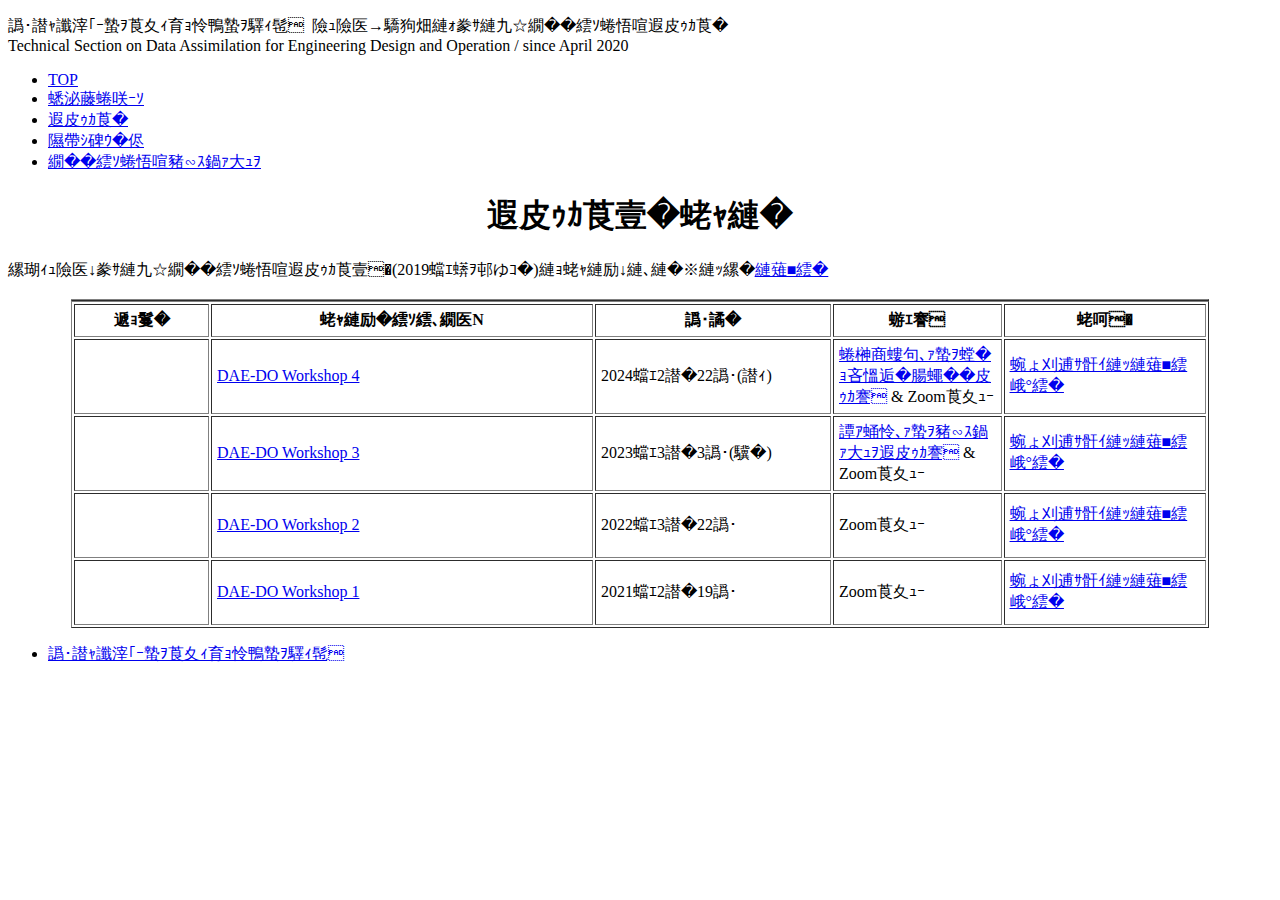
==== calendar.html @ 0c6bde7a "Create calendar.html" ====
<!DOCTYPE html PUBLIC "-//W3C//DTD XHTML 1.0 Transitional//EN" "http://www.w3.org/TR/xhtml1/DTD/xhtml1-transitional.dtd">
<html>
	<head>
		<title>研究会の催し</title>
		<meta http-equiv="Content-Type" content="text/html; charset=Shift_JIS" />

		<link rel="stylesheet" href="styles.css" />
		<script type="text/javascript" src="jquery-1.9.0.min.js"></script>        
        
		<script type="text/javascript">
	<!--
		$(document).ready(function() {
			$(".linkbox").click(function() {
			window.location.href = ($("p.readmore a").attr("href"));
			}); 
			$("p.readmore").addClass("none"); 
			$(".linkbox").hover(function(){
			$(this).addClass("box_hover"); 
			},
			function(){
			$(this).removeClass("box_hover"); 
			});
		}); 
		-->
		</script>

        
	</head>
	<body>
	<div id="conteneur">
    
		<div class="comment">
        <div id="header">
		<p class="linkarea">
        	<a href="index.html"></a>
            
        	<font id="small">日本機械学会計算力学部門</font>
            &nbsp;設計と運用に活かすデータ同化研究会&nbsp;&nbsp;&nbsp; <font id="small"><br />
            Technical Section on Data Assimilation for Engineering Design and Operation / since April 2020 </font>
            
        </p> <!-- linkarea -->
        </div><!-- header -->            
       	</div>	<!-- comment -->        
            	  
		  <div id="haut">
			<ul class="menuhaut">
			<li><a href="index.html">TOP</a></li>
			<li><a href="namelist.html">委員名簿</a></li>
			<li><a href="calendar.html">研究会</a></li>
			<li><a href="reference.html">講演資料</a></li>
			<li><a href="https://www.kyoritsu-pub.co.jp/bookdetail/9784320111264">データ同化流体科学</a></li>
			</ul>
		  </div>

    <div id="centre">

 		  <center><h1>研究会の催し</h1></center>


<table width="90%" border="1" align="center" cellpadding="5" id="middle">


    
		「設計に活かすデータ同化研究会」(2019年度終了)の催しについては、<a href="calendar2015-2019.html">こちら</a><br /><br />
					                    	


<table width="90%" border="1" align="center" cellpadding="5" id="middle">
  <tr> 
    <td width="12%"> 
      <div align="center"><b>種類</b></div>    </td>
    <td width="34%"> 
      <div align="center"><b>催しのタイトル</b></div>    </td>
    <td width="21%"> 
      <div align="center"><b>日時</b></div>    </td>
    <td width="15%"> 
      <div align="center"><b>場所</b></div>    </td>
    <td width="18%"> 
      <div align="center"><b>備考</b></div>    </td>
  </tr>

    <tr> 
    <td width="12%" height="53">&nbsp;</td>
    <td width="34%" height="53"><a href="reference.html#DAE1">DAE-DO Workshop 4</a></td>
    <td width="21%" height="53">2024年2月22日(木)</td>
    <td width="15%" height="53"><a href="https://www.isee.nagoya-u.ac.jp/directions.html">名古屋大学宇宙地球環境研究所</a> & Zoom会議</td>
    <td width="18%" height="53"> 
      <a href="https://docs.google.com/forms/d/e/1FAIpQLSdWrCnQQco5hw_W2GOUFr81EfTvTMrHzYSymFr4G1S0925K-A/viewform">参加登録はこちらから</a></td>
    </tr>

    <tr> 
    <td width="12%" height="53">&nbsp;</td>
    <td width="34%" height="53"><a href="reference.html#DAE1">DAE-DO Workshop 3</a></td>
    <td width="21%" height="53">2023年3月3日(金)</td>
    <td width="15%" height="53"><a href="https://www.ifs.tohoku.ac.jp/jpn/access/">東北大学流体科学研究所</a> & Zoom会議</td>
    <td width="18%" height="53"> 
      <a href="https://docs.google.com/forms/d/e/1FAIpQLSdjxWqyFKrTxOn14xIIuro82TV0nvHMYzKNPKZ8MP7fQwJcZQ/viewform">参加登録はこちらから</a></td>
    </tr>

    <tr> 
    <td width="12%" height="53">&nbsp;</td>
    <td width="34%" height="53"><a href="reference.html#DAE1">DAE-DO Workshop 2</a></td>
    <td width="21%" height="53">2022年3月22日</td>
    <td width="15%" height="53">Zoom会議</td>
    <td width="18%" height="53"> 
      <a href="https://docs.google.com/forms/d/e/1FAIpQLSfAZLtekfhxhLcSxAQohUqrhnC5jyGF2LwI6vAYAfCjbSBfxQ/viewform">参加登録はこちらから</a></td>
    </tr>

    <tr> 
    <td width="12%" height="53">&nbsp;</td>
    <td width="34%" height="53"><a href="reference.html#DAE1">DAE-DO Workshop 1</a></td>
    <td width="21%" height="53">2021年2月19日</td>
    <td width="15%" height="53">Zoom会議</td>
    <td width="18%" height="53"> 
      <a href="https://forms.gle/PtcKwovmVgoWZETh8">参加登録はこちらから</a></td>
    </tr>



</table>

</div>

           <div id="haut">
            <ul class="menuhaut">
				<li><a href="http://www.jsme.or.jp/cmd" target="_blank">日本機械学会計算力学部門</a></li>
			</ul>
		  </div>

</div>

</body>
</html>
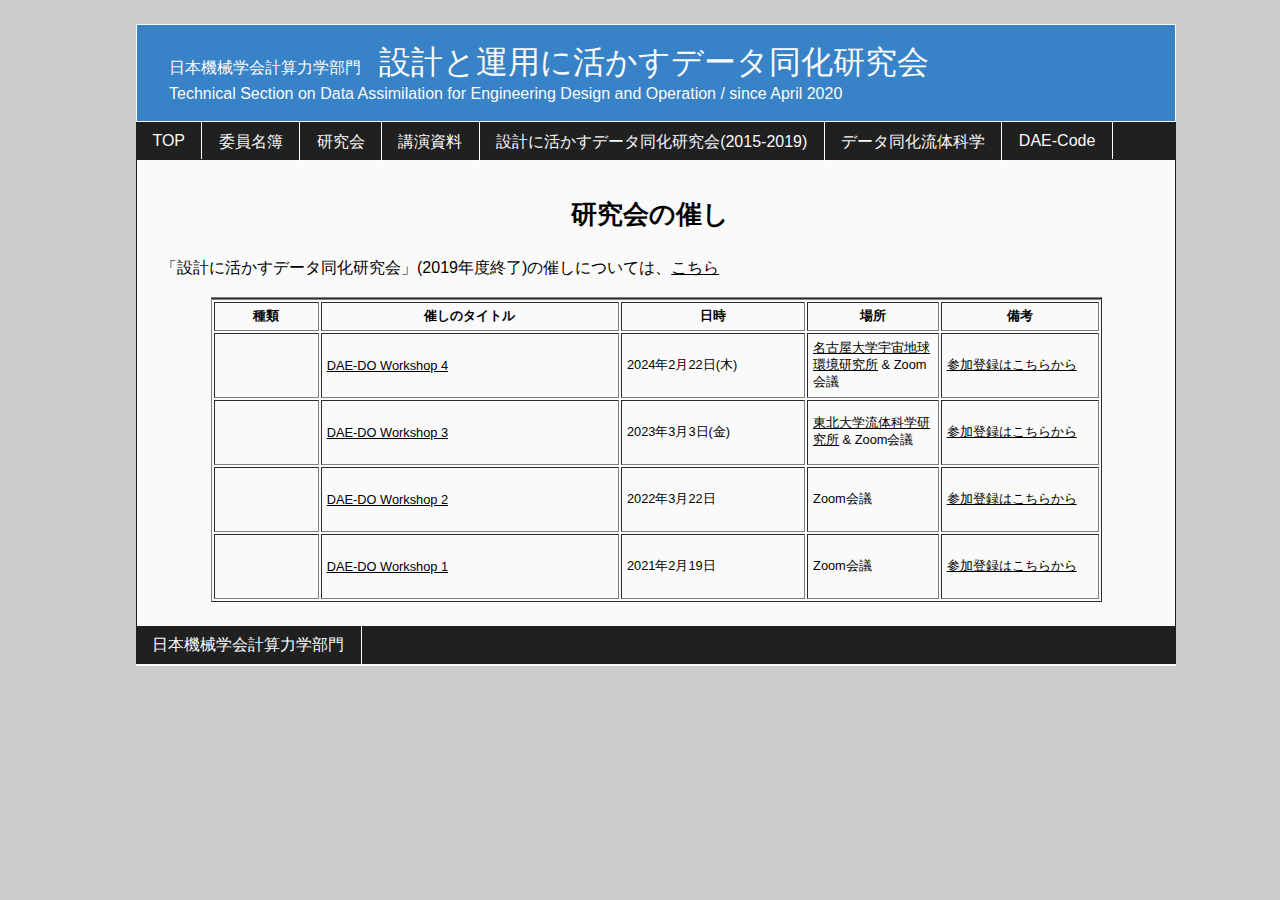
==== commit 0610d08b: "Add files via upload" ====
--- a/calendar.html
+++ b/calendar.html
@@ -1,133 +1,135 @@
-<!DOCTYPE html PUBLIC "-//W3C//DTD XHTML 1.0 Transitional//EN" "http://www.w3.org/TR/xhtml1/DTD/xhtml1-transitional.dtd">
-<html>
-	<head>
-		<title>研究会の催し</title>
-		<meta http-equiv="Content-Type" content="text/html; charset=Shift_JIS" />
-
-		<link rel="stylesheet" href="styles.css" />
-		<script type="text/javascript" src="jquery-1.9.0.min.js"></script>        
-        
-		<script type="text/javascript">
-	<!--
-		$(document).ready(function() {
-			$(".linkbox").click(function() {
-			window.location.href = ($("p.readmore a").attr("href"));
-			}); 
-			$("p.readmore").addClass("none"); 
-			$(".linkbox").hover(function(){
-			$(this).addClass("box_hover"); 
-			},
-			function(){
-			$(this).removeClass("box_hover"); 
-			});
-		}); 
-		-->
-		</script>
-
-        
-	</head>
-	<body>
-	<div id="conteneur">
-    
-		<div class="comment">
-        <div id="header">
-		<p class="linkarea">
-        	<a href="index.html"></a>
-            
-        	<font id="small">日本機械学会計算力学部門</font>
-            &nbsp;設計と運用に活かすデータ同化研究会&nbsp;&nbsp;&nbsp; <font id="small"><br />
-            Technical Section on Data Assimilation for Engineering Design and Operation / since April 2020 </font>
-            
-        </p> <!-- linkarea -->
-        </div><!-- header -->            
-       	</div>	<!-- comment -->        
-            	  
-		  <div id="haut">
-			<ul class="menuhaut">
-			<li><a href="index.html">TOP</a></li>
-			<li><a href="namelist.html">委員名簿</a></li>
-			<li><a href="calendar.html">研究会</a></li>
-			<li><a href="reference.html">講演資料</a></li>
-			<li><a href="https://www.kyoritsu-pub.co.jp/bookdetail/9784320111264">データ同化流体科学</a></li>
-			</ul>
-		  </div>
-
-    <div id="centre">
-
- 		  <center><h1>研究会の催し</h1></center>
-
-
-<table width="90%" border="1" align="center" cellpadding="5" id="middle">
-
-
-    
-		「設計に活かすデータ同化研究会」(2019年度終了)の催しについては、<a href="calendar2015-2019.html">こちら</a><br /><br />
-					                    	
-
-
-<table width="90%" border="1" align="center" cellpadding="5" id="middle">
-  <tr> 
-    <td width="12%"> 
-      <div align="center"><b>種類</b></div>    </td>
-    <td width="34%"> 
-      <div align="center"><b>催しのタイトル</b></div>    </td>
-    <td width="21%"> 
-      <div align="center"><b>日時</b></div>    </td>
-    <td width="15%"> 
-      <div align="center"><b>場所</b></div>    </td>
-    <td width="18%"> 
-      <div align="center"><b>備考</b></div>    </td>
-  </tr>
-
-    <tr> 
-    <td width="12%" height="53">&nbsp;</td>
-    <td width="34%" height="53"><a href="reference.html#DAE1">DAE-DO Workshop 4</a></td>
-    <td width="21%" height="53">2024年2月22日(木)</td>
-    <td width="15%" height="53"><a href="https://www.isee.nagoya-u.ac.jp/directions.html">名古屋大学宇宙地球環境研究所</a> & Zoom会議</td>
-    <td width="18%" height="53"> 
-      <a href="https://docs.google.com/forms/d/e/1FAIpQLSdWrCnQQco5hw_W2GOUFr81EfTvTMrHzYSymFr4G1S0925K-A/viewform">参加登録はこちらから</a></td>
-    </tr>
-
-    <tr> 
-    <td width="12%" height="53">&nbsp;</td>
-    <td width="34%" height="53"><a href="reference.html#DAE1">DAE-DO Workshop 3</a></td>
-    <td width="21%" height="53">2023年3月3日(金)</td>
-    <td width="15%" height="53"><a href="https://www.ifs.tohoku.ac.jp/jpn/access/">東北大学流体科学研究所</a> & Zoom会議</td>
-    <td width="18%" height="53"> 
-      <a href="https://docs.google.com/forms/d/e/1FAIpQLSdjxWqyFKrTxOn14xIIuro82TV0nvHMYzKNPKZ8MP7fQwJcZQ/viewform">参加登録はこちらから</a></td>
-    </tr>
-
-    <tr> 
-    <td width="12%" height="53">&nbsp;</td>
-    <td width="34%" height="53"><a href="reference.html#DAE1">DAE-DO Workshop 2</a></td>
-    <td width="21%" height="53">2022年3月22日</td>
-    <td width="15%" height="53">Zoom会議</td>
-    <td width="18%" height="53"> 
-      <a href="https://docs.google.com/forms/d/e/1FAIpQLSfAZLtekfhxhLcSxAQohUqrhnC5jyGF2LwI6vAYAfCjbSBfxQ/viewform">参加登録はこちらから</a></td>
-    </tr>
-
-    <tr> 
-    <td width="12%" height="53">&nbsp;</td>
-    <td width="34%" height="53"><a href="reference.html#DAE1">DAE-DO Workshop 1</a></td>
-    <td width="21%" height="53">2021年2月19日</td>
-    <td width="15%" height="53">Zoom会議</td>
-    <td width="18%" height="53"> 
-      <a href="https://forms.gle/PtcKwovmVgoWZETh8">参加登録はこちらから</a></td>
-    </tr>
-
-
-
-</table>
-
-</div>
-
-           <div id="haut">
-            <ul class="menuhaut">
-				<li><a href="http://www.jsme.or.jp/cmd" target="_blank">日本機械学会計算力学部門</a></li>
-			</ul>
-		  </div>
-
-</div>
-
-</body>
-</html>
+<!DOCTYPE html PUBLIC "-//W3C//DTD XHTML 1.0 Transitional//EN" "http://www.w3.org/TR/xhtml1/DTD/xhtml1-transitional.dtd">
+<html>
+	<head>
+		<title>������̍Â�</title>
+		<meta http-equiv="Content-Type" content="text/html; charset=Shift_JIS" />
+
+		<link rel="stylesheet" href="styles.css" />
+		<script type="text/javascript" src="jquery-1.9.0.min.js"></script>        
+        
+		<script type="text/javascript">
+	<!--
+		$(document).ready(function() {
+			$(".linkbox").click(function() {
+			window.location.href = ($("p.readmore a").attr("href"));
+			}); 
+			$("p.readmore").addClass("none"); 
+			$(".linkbox").hover(function(){
+			$(this).addClass("box_hover"); 
+			},
+			function(){
+			$(this).removeClass("box_hover"); 
+			});
+		}); 
+		-->
+		</script>
+
+        
+	</head>
+	<body>
+	<div id="conteneur">
+    
+		<div class="comment">
+        <div id="header">
+		<p class="linkarea">
+        	<a href="index.html"></a>
+            
+        	<font id="small">���{�@�B�w��v�Z�͊w����</font>
+            &nbsp;�݌v�Ɖ^�p�Ɋ������f�[�^����������&nbsp;&nbsp;&nbsp; <font id="small"><br />
+            Technical Section on Data Assimilation for Engineering Design and Operation / since April 2020 </font>
+            
+        </p> <!-- linkarea -->
+        </div><!-- header -->            
+       	</div>	<!-- comment -->        
+            	  
+		  <div id="haut">
+			<ul class="menuhaut">
+			<li><a href="index.html">TOP</a></li>
+			<li><a href="namelist.html">�ψ�����</a></li>
+			<li><a href="calendar.html">������</a></li>
+			<li><a href="reference.html">�u������</a></li>
+			<li><a href="index2015-2019.html">�݌v�Ɋ������f�[�^����������(2015-2019)</a></li>
+			<li><a href="https://www.kyoritsu-pub.co.jp/bookdetail/9784320111264">�f�[�^�������̉Ȋw</a></li>
+			<li><a href="https://github.com/DAE-Code">DAE-Code</a></li>
+			</ul>
+		  </div>
+
+    <div id="centre">
+
+ 		  <center><h1>������̍Â�</h1></center>
+
+
+<table width="90%" border="1" align="center" cellpadding="5" id="middle">
+
+
+    
+		�u�݌v�Ɋ������f�[�^����������v(2019�N�x�I��)�̍Â��ɂ��ẮA<a href="calendar2015-2019.html">������</a><br /><br />
+					                    	
+
+
+<table width="90%" border="1" align="center" cellpadding="5" id="middle">
+  <tr> 
+    <td width="12%"> 
+      <div align="center"><b>���</b></div>    </td>
+    <td width="34%"> 
+      <div align="center"><b>�Â��̃^�C�g��</b></div>    </td>
+    <td width="21%"> 
+      <div align="center"><b>����</b></div>    </td>
+    <td width="15%"> 
+      <div align="center"><b>�ꏊ</b></div>    </td>
+    <td width="18%"> 
+      <div align="center"><b>���l</b></div>    </td>
+  </tr>
+
+    <tr> 
+    <td width="12%" height="53">&nbsp;</td>
+    <td width="34%" height="53"><a href="reference.html#DAE1">DAE-DO Workshop 4</a></td>
+    <td width="21%" height="53">2024�N2��22��(��)</td>
+    <td width="15%" height="53"><a href="https://www.isee.nagoya-u.ac.jp/directions.html">���É���w�F���n����������</a> & Zoom��c</td>
+    <td width="18%" height="53"> 
+      <a href="https://docs.google.com/forms/d/e/1FAIpQLSdWrCnQQco5hw_W2GOUFr81EfTvTMrHzYSymFr4G1S0925K-A/viewform">�Q���o�^�͂����炩��</a></td>
+    </tr>
+
+    <tr> 
+    <td width="12%" height="53">&nbsp;</td>
+    <td width="34%" height="53"><a href="reference.html#DAE1">DAE-DO Workshop 3</a></td>
+    <td width="21%" height="53">2023�N3��3��(��)</td>
+    <td width="15%" height="53"><a href="https://www.ifs.tohoku.ac.jp/jpn/access/">���k��w���̉Ȋw������</a> & Zoom��c</td>
+    <td width="18%" height="53"> 
+      <a href="https://docs.google.com/forms/d/e/1FAIpQLSdjxWqyFKrTxOn14xIIuro82TV0nvHMYzKNPKZ8MP7fQwJcZQ/viewform">�Q���o�^�͂����炩��</a></td>
+    </tr>
+
+    <tr> 
+    <td width="12%" height="53">&nbsp;</td>
+    <td width="34%" height="53"><a href="reference.html#DAE1">DAE-DO Workshop 2</a></td>
+    <td width="21%" height="53">2022�N3��22��</td>
+    <td width="15%" height="53">Zoom��c</td>
+    <td width="18%" height="53"> 
+      <a href="https://docs.google.com/forms/d/e/1FAIpQLSfAZLtekfhxhLcSxAQohUqrhnC5jyGF2LwI6vAYAfCjbSBfxQ/viewform">�Q���o�^�͂����炩��</a></td>
+    </tr>
+
+    <tr> 
+    <td width="12%" height="53">&nbsp;</td>
+    <td width="34%" height="53"><a href="reference.html#DAE1">DAE-DO Workshop 1</a></td>
+    <td width="21%" height="53">2021�N2��19��</td>
+    <td width="15%" height="53">Zoom��c</td>
+    <td width="18%" height="53"> 
+      <a href="https://forms.gle/PtcKwovmVgoWZETh8">�Q���o�^�͂����炩��</a></td>
+    </tr>
+
+
+
+</table>
+
+</div>
+
+           <div id="haut">
+            <ul class="menuhaut">
+				<li><a href="http://www.jsme.or.jp/cmd" target="_blank">���{�@�B�w��v�Z�͊w����</a></li>
+			</ul>
+		  </div>
+
+</div>
+
+</body>
+</html>
--- a/styles.css
+++ b/styles.css
@@ -0,0 +1,178 @@
+#centre {
+border:1px solid #202020;
+border-bottom:0;
+border-top:0;
+color:#000;
+padding:1.5em;
+}
+
+#centre2 {
+border:1px solid #202020;
+border-bottom:0;
+border-top:0;
+color:#000;
+padding:1.5em;
+}
+
+
+#conteneur {
+background-color:#fafafa;
+margin:1em 10%;
+min-width:65em;
+position:absolute;
+width:80%;
+}
+
+#haut {
+background-color:#202020;
+height:2.4em;
+max-height:2.4em;
+}
+
+#haut1 {
+background-color:#202020;
+height:2.4em;
+max-height:2.4em;
+}
+
+#haut2 {
+background-color:#202020;
+height:2.4em;
+max-height:2.4em;
+}
+
+#header {
+background-color:#3882C7;
+border:1px solid #fafafa;
+color:#fafafa;
+font-size:2em;
+height:2.5em;
+padding-left:1em;
+padding-top:0.5em;
+}
+
+/* 
+#pied {
+border:1px solid #202020;
+border-top:0;
+padding:0.5em;
+text-align:right;
+}
+*/
+
+.menuhaut {
+font-size:1em;
+list-style-type:none;
+margin:0;
+padding:0;
+}
+
+.menuhaut a {
+color:#fafafa;
+margin:0 0.4em;
+text-decoration:none;
+}
+
+.menuhaut a:hover {
+color:#FF0;
+text-decoration:none;
+}
+
+.menuhaut li {
+border-right:1px solid #fff;
+display:inline;
+float:left;
+margin:0;
+padding:0.6em 10px;
+}
+
+.field {
+display: flex;
+}
+
+a {
+color:#000;
+text-decoration:underline;
+}
+
+body {
+background-color:#CDCDCD;
+font-family:'ヒラギノ角ゴ Pro W3','Hiragino Kaku Gothic Pro','メイリオ',Meiryo,'MS Pゴシック',sans-serif;
+font-size:1em;
+}
+
+h1 {
+font-size:1.6em;
+margin:0.5em 0.5em 1em 0;
+}
+
+h2 {
+font-size:1.2em;
+margin:0.8em 0.5em 0.3em 0.6em;
+}
+
+h3 {
+font-size:1.1em;
+margin:0.8em 0.5em 0.3em 0.8em;
+}
+
+h4 {
+font-size:1em;
+margin:0.7em 0.5em 0.3em 1em;
+}
+
+h5 {
+font-size:0.9em;
+margin:0.6em 0.5em 0.2em 1.5em;
+}
+
+/* ここから下　追加項目 */
+
+p {
+margin:1px 0.5em 0.5em 1.5em;
+}
+
+#small {
+font-size:0.5em;
+}
+
+#middle {
+font-size:0.8em;
+}
+
+img {
+border: none;
+}
+
+#info{
+	height:100px;
+	margin:1em 10%;
+	width:50%;
+}
+
+/*
+#rtitle{
+	font-size:1.2em
+}
+*/
+
+div.comment {
+ position: relative;
+ width: 100% ;
+ min-height:95px;
+ margin:0;
+}
+div.comment p.linkarea {
+ margin:0;
+ padding:0;
+}
+div.comment p.linkarea a {
+ display: block ;
+ position: absolute;
+ left: 0;
+ top: 0;
+ width: 100%;
+ height: 100%;
+ text-indent:-999px;
+ filter:alpha(opacity=0); /*フィルターで透明に*/
+}
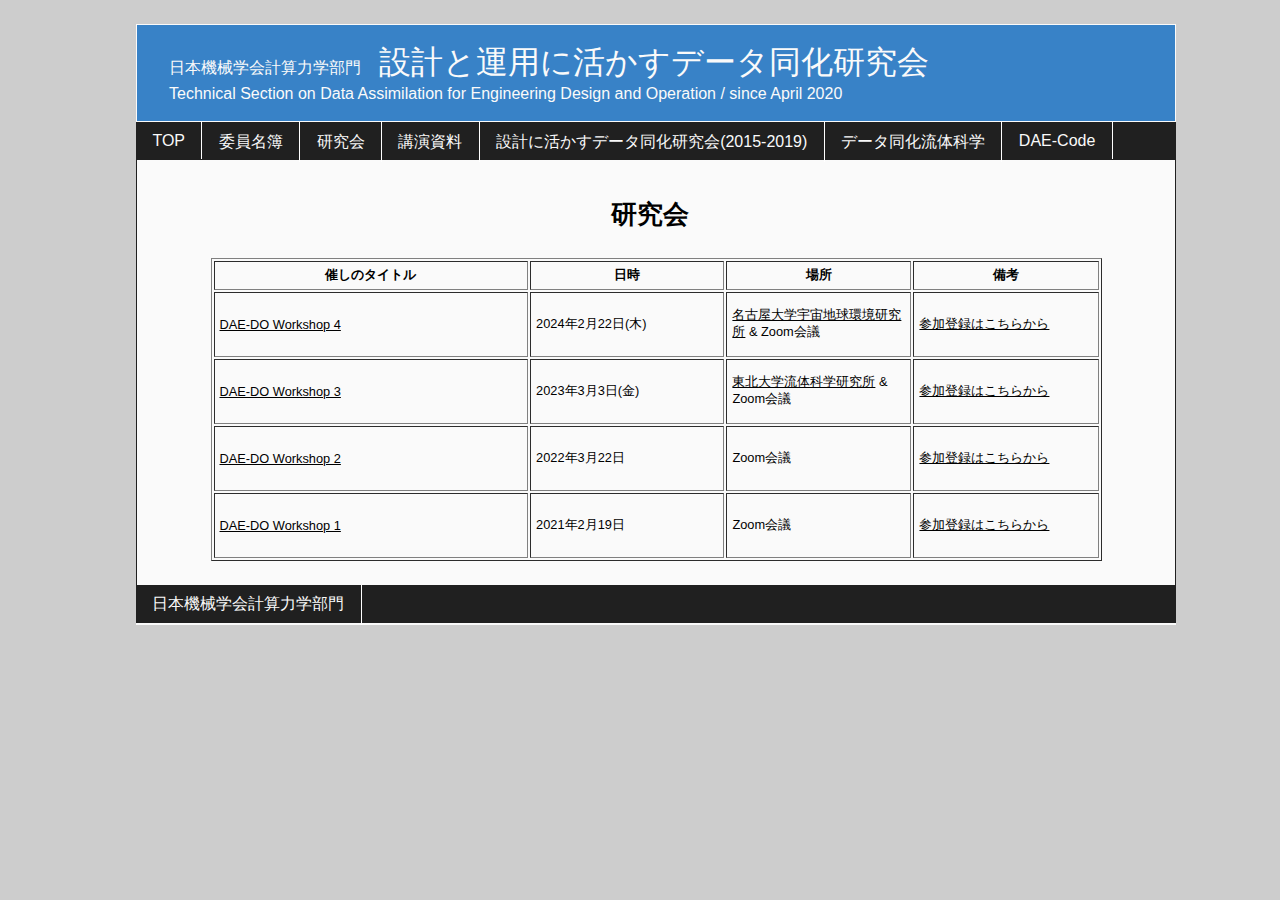
==== commit 7f3e7cd1: "Add files via upload" ====
--- a/calendar.html
+++ b/calendar.html
@@ -1,7 +1,7 @@
-<!DOCTYPE html PUBLIC "-//W3C//DTD XHTML 1.0 Transitional//EN" "http://www.w3.org/TR/xhtml1/DTD/xhtml1-transitional.dtd">
+﻿<!DOCTYPE html PUBLIC "-//W3C//DTD XHTML 1.0 Transitional//EN" "http://www.w3.org/TR/xhtml1/DTD/xhtml1-transitional.dtd">
 <html>
 	<head>
-		<title>������̍Â�</title>
+		<title>研究会</title>
 		<meta http-equiv="Content-Type" content="text/html; charset=Shift_JIS" />
 
 		<link rel="stylesheet" href="styles.css" />
@@ -34,8 +34,8 @@
 		<p class="linkarea">
         	<a href="index.html"></a>
             
-        	<font id="small">���{�@�B�w��v�Z�͊w����</font>
-            &nbsp;�݌v�Ɖ^�p�Ɋ������f�[�^����������&nbsp;&nbsp;&nbsp; <font id="small"><br />
+        	<font id="small">日本機械学会計算力学部門</font>
+            &nbsp;設計と運用に活かすデータ同化研究会&nbsp;&nbsp;&nbsp; <font id="small"><br />
             Technical Section on Data Assimilation for Engineering Design and Operation / since April 2020 </font>
             
         </p> <!-- linkarea -->
@@ -45,76 +45,62 @@
 		  <div id="haut">
 			<ul class="menuhaut">
 			<li><a href="index.html">TOP</a></li>
-			<li><a href="namelist.html">�ψ�����</a></li>
-			<li><a href="calendar.html">������</a></li>
-			<li><a href="reference.html">�u������</a></li>
-			<li><a href="index2015-2019.html">�݌v�Ɋ������f�[�^����������(2015-2019)</a></li>
-			<li><a href="https://www.kyoritsu-pub.co.jp/bookdetail/9784320111264">�f�[�^�������̉Ȋw</a></li>
+			<li><a href="namelist.html">委員名簿</a></li>
+			<li><a href="calendar.html">研究会</a></li>
+			<li><a href="reference.html">講演資料</a></li>
+			<li><a href="index2015-2019.html">設計に活かすデータ同化研究会(2015-2019)</a></li>
+			<li><a href="https://www.kyoritsu-pub.co.jp/bookdetail/9784320111264">データ同化流体科学</a></li>
 			<li><a href="https://github.com/DAE-Code">DAE-Code</a></li>
 			</ul>
 		  </div>
 
     <div id="centre">
 
- 		  <center><h1>������̍Â�</h1></center>
-
-
-<table width="90%" border="1" align="center" cellpadding="5" id="middle">
-
-
-    
-		�u�݌v�Ɋ������f�[�^����������v(2019�N�x�I��)�̍Â��ɂ��ẮA<a href="calendar2015-2019.html">������</a><br /><br />
-					                    	
+ 		  <center><h1>研究会</h1></center>
 
 
 <table width="90%" border="1" align="center" cellpadding="5" id="middle">
   <tr> 
-    <td width="12%"> 
-      <div align="center"><b>���</b></div>    </td>
-    <td width="34%"> 
-      <div align="center"><b>�Â��̃^�C�g��</b></div>    </td>
-    <td width="21%"> 
-      <div align="center"><b>����</b></div>    </td>
-    <td width="15%"> 
-      <div align="center"><b>�ꏊ</b></div>    </td>
-    <td width="18%"> 
-      <div align="center"><b>���l</b></div>    </td>
+    <td width="30%"> 
+      <div align="center"><b>催しのタイトル</b></div>    </td>
+    <td width="20%"> 
+      <div align="center"><b>日時</b></div>    </td>
+    <td width="20%"> 
+      <div align="center"><b>場所</b></div>    </td>
+    <td width="20%"> 
+      <div align="center"><b>備考</b></div>    </td>
   </tr>
 
     <tr> 
-    <td width="12%" height="53">&nbsp;</td>
     <td width="34%" height="53"><a href="reference.html#DAE1">DAE-DO Workshop 4</a></td>
-    <td width="21%" height="53">2024�N2��22��(��)</td>
-    <td width="15%" height="53"><a href="https://www.isee.nagoya-u.ac.jp/directions.html">���É���w�F���n����������</a> & Zoom��c</td>
+    <td width="21%" height="53">2024年2月22日(木)</td>
+    <td width="15%" height="53"><a href="https://www.isee.nagoya-u.ac.jp/directions.html">名古屋大学宇宙地球環境研究所</a> & Zoom会議</td>
     <td width="18%" height="53"> 
-      <a href="https://docs.google.com/forms/d/e/1FAIpQLSdWrCnQQco5hw_W2GOUFr81EfTvTMrHzYSymFr4G1S0925K-A/viewform">�Q���o�^�͂����炩��</a></td>
+      <a href="https://docs.google.com/forms/d/e/1FAIpQLSdWrCnQQco5hw_W2GOUFr81EfTvTMrHzYSymFr4G1S0925K-A/viewform">参加登録はこちらから</a></td>
     </tr>
 
     <tr> 
-    <td width="12%" height="53">&nbsp;</td>
     <td width="34%" height="53"><a href="reference.html#DAE1">DAE-DO Workshop 3</a></td>
-    <td width="21%" height="53">2023�N3��3��(��)</td>
-    <td width="15%" height="53"><a href="https://www.ifs.tohoku.ac.jp/jpn/access/">���k��w���̉Ȋw������</a> & Zoom��c</td>
+    <td width="21%" height="53">2023年3月3日(金)</td>
+    <td width="15%" height="53"><a href="https://www.ifs.tohoku.ac.jp/jpn/access/">東北大学流体科学研究所</a> & Zoom会議</td>
     <td width="18%" height="53"> 
-      <a href="https://docs.google.com/forms/d/e/1FAIpQLSdjxWqyFKrTxOn14xIIuro82TV0nvHMYzKNPKZ8MP7fQwJcZQ/viewform">�Q���o�^�͂����炩��</a></td>
+      <a href="https://docs.google.com/forms/d/e/1FAIpQLSdjxWqyFKrTxOn14xIIuro82TV0nvHMYzKNPKZ8MP7fQwJcZQ/viewform">参加登録はこちらから</a></td>
     </tr>
 
     <tr> 
-    <td width="12%" height="53">&nbsp;</td>
     <td width="34%" height="53"><a href="reference.html#DAE1">DAE-DO Workshop 2</a></td>
-    <td width="21%" height="53">2022�N3��22��</td>
-    <td width="15%" height="53">Zoom��c</td>
+    <td width="21%" height="53">2022年3月22日</td>
+    <td width="15%" height="53">Zoom会議</td>
     <td width="18%" height="53"> 
-      <a href="https://docs.google.com/forms/d/e/1FAIpQLSfAZLtekfhxhLcSxAQohUqrhnC5jyGF2LwI6vAYAfCjbSBfxQ/viewform">�Q���o�^�͂����炩��</a></td>
+      <a href="https://docs.google.com/forms/d/e/1FAIpQLSfAZLtekfhxhLcSxAQohUqrhnC5jyGF2LwI6vAYAfCjbSBfxQ/viewform">参加登録はこちらから</a></td>
     </tr>
 
     <tr> 
-    <td width="12%" height="53">&nbsp;</td>
     <td width="34%" height="53"><a href="reference.html#DAE1">DAE-DO Workshop 1</a></td>
-    <td width="21%" height="53">2021�N2��19��</td>
-    <td width="15%" height="53">Zoom��c</td>
+    <td width="21%" height="53">2021年2月19日</td>
+    <td width="15%" height="53">Zoom会議</td>
     <td width="18%" height="53"> 
-      <a href="https://forms.gle/PtcKwovmVgoWZETh8">�Q���o�^�͂����炩��</a></td>
+      <a href="https://forms.gle/PtcKwovmVgoWZETh8">参加登録はこちらから</a></td>
     </tr>
 
 
@@ -125,7 +111,7 @@
 
            <div id="haut">
             <ul class="menuhaut">
-				<li><a href="http://www.jsme.or.jp/cmd" target="_blank">���{�@�B�w��v�Z�͊w����</a></li>
+				<li><a href="http://www.jsme.or.jp/cmd" target="_blank">日本機械学会計算力学部門</a></li>
 			</ul>
 		  </div>
 
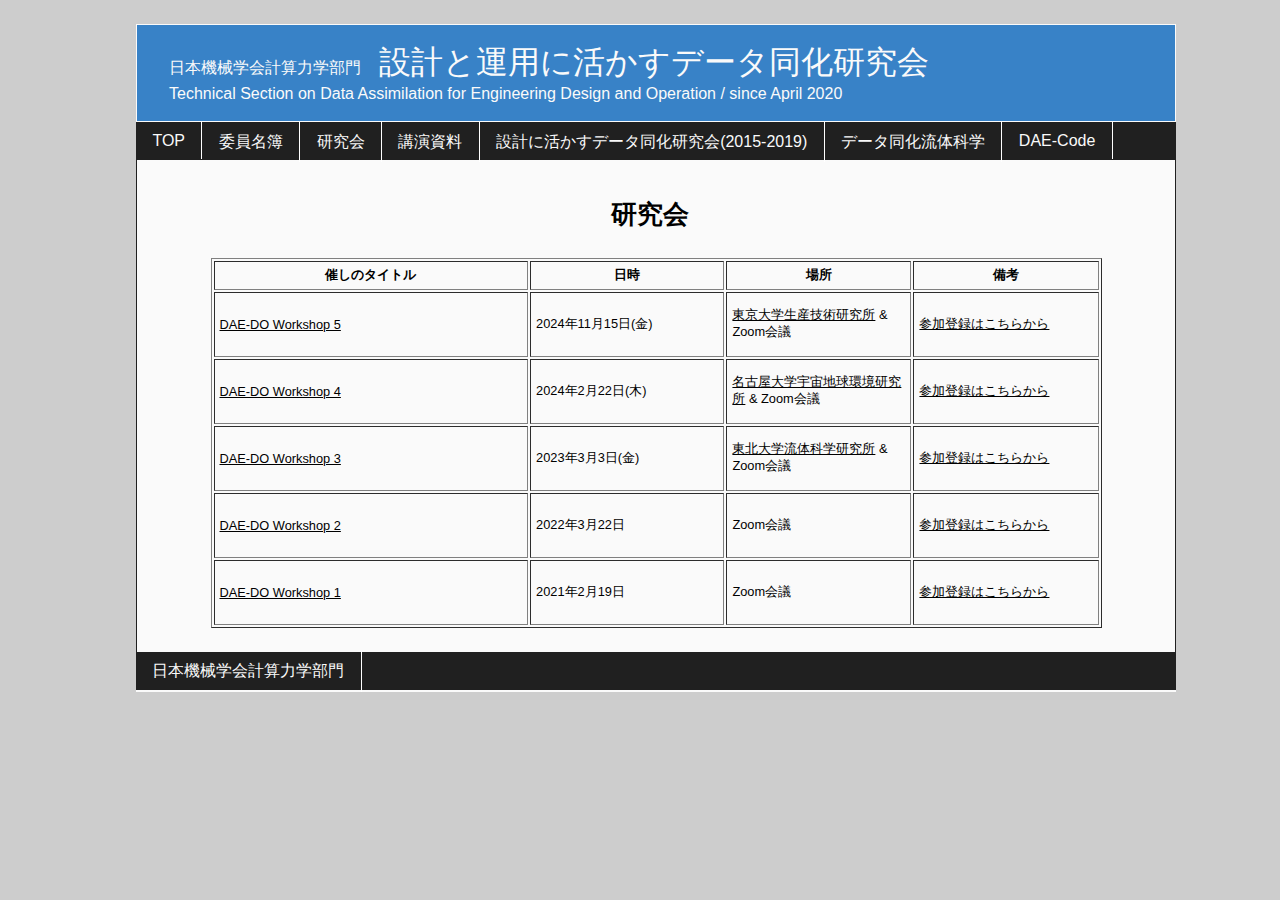
==== commit 1f4a585c: "Update calendar.html" ====
--- a/calendar.html
+++ b/calendar.html
@@ -70,7 +70,15 @@
     <td width="20%"> 
       <div align="center"><b>備考</b></div>    </td>
   </tr>
-
+	
+    <tr> 
+    <td width="34%" height="53"><a href="reference.html#DAE1">DAE-DO Workshop 5</a></td>
+    <td width="21%" height="53">2024年11月15日(金)</td>
+    <td width="15%" height="53"><a href="https://www.iis.u-tokyo.ac.jp/ja/access/">東京大学生産技術研究所</a> & Zoom会議</td>
+    <td width="18%" height="53"> 
+      <a href="https://forms.gle/rAiqUgYZJrikXgQ37">参加登録はこちらから</a></td>
+    </tr>
+	
     <tr> 
     <td width="34%" height="53"><a href="reference.html#DAE1">DAE-DO Workshop 4</a></td>
     <td width="21%" height="53">2024年2月22日(木)</td>
